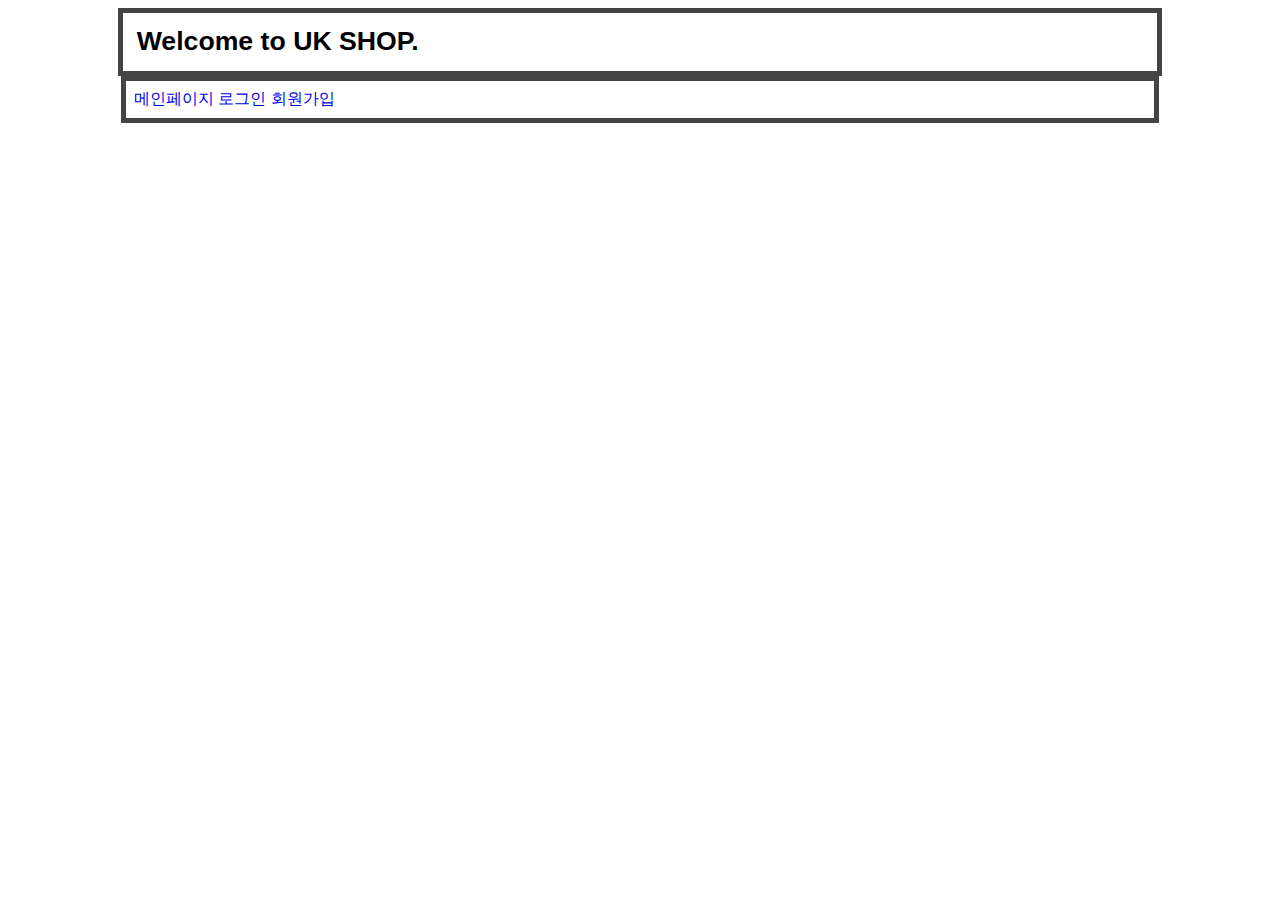
==== LAB3/index.html @ e72dce8c "LAB3 Commit" ====
<!DOCTYPE html>
<html>
<head>
    <meta charset="UTF-8">
    <title>index</title>
    <link rel="stylesheet" type="text/css" href="main.css">
</head>
<body>
    <div style="font-size:20pt; font-weight:bolder" class="border">Welcome to UK SHOP.</div>
    <div class="border"><a href="index.html">메인페이지 </a><a href="login.html">로그인 </a><a href="signup.html">회원가입</a></div>
</body>
</html>
---- LAB3/main.css ----
body { font-family: Arial, Helvetica, sans-serif;
       background-color: white; }
p { text-align: left; 
    font-size: 12pt; 
    color: black; }
div { width: 1020px;
      margin: 0 auto; 
      padding-left: 0.5em;
      padding-top: 0.5em;
      padding-bottom: 0.5em; }
a { text-decoration: none; }
.medium { border-width: medium; }
.solid { border-style: solid; }
.red { border-color: red; }
.highlight { font-family: 'Times New Roman', Times, serif; }
.larger { width: max-content; 
          height: max-content; }
.border { border: 5px solid #444; }
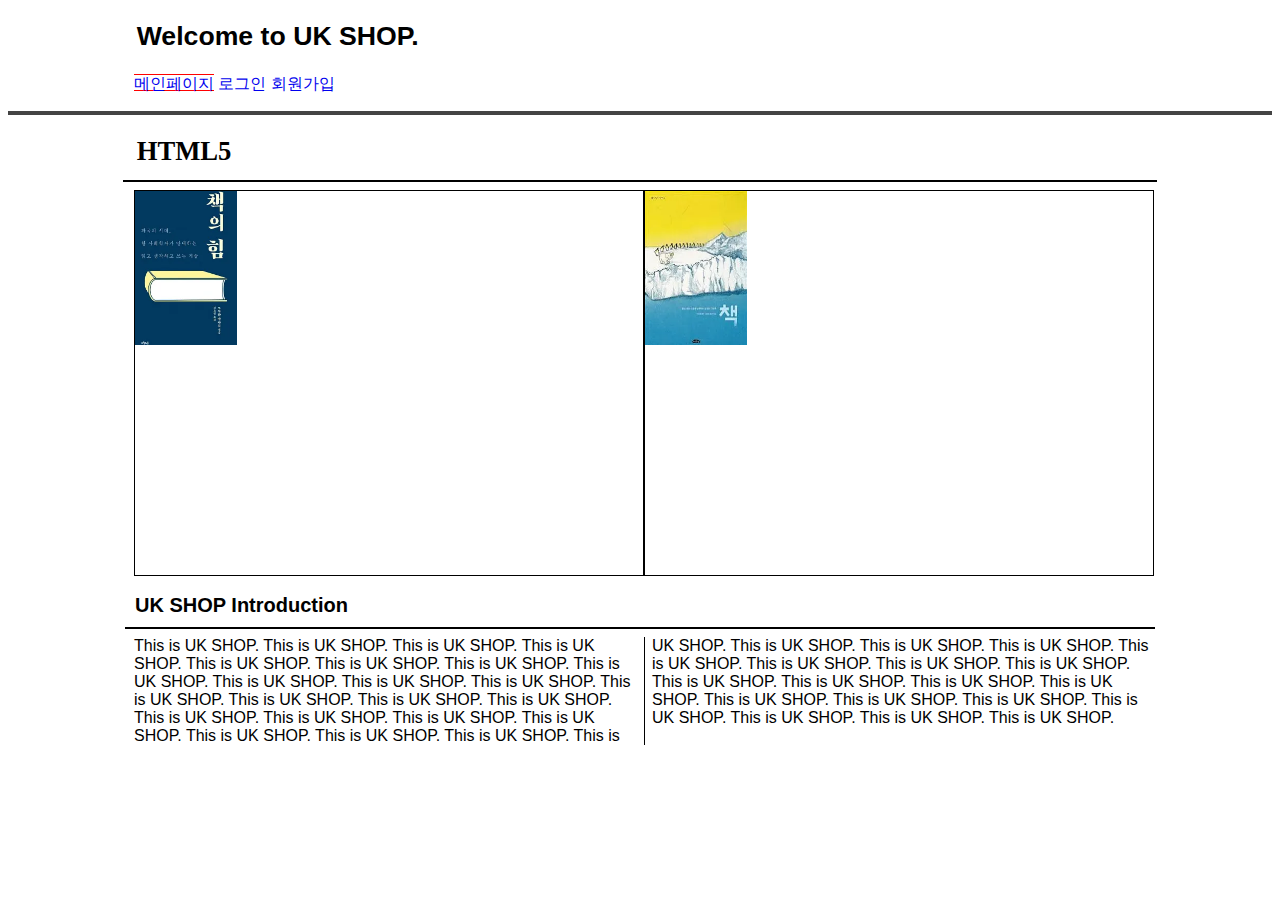
==== commit c171bc82: "Commit LAB3" ====
--- a/LAB3/index.html
+++ b/LAB3/index.html
@@ -6,7 +6,20 @@
     <link rel="stylesheet" type="text/css" href="main.css">
 </head>
 <body>
-    <div style="font-size:20pt; font-weight:bolder" class="border">Welcome to UK SHOP.</div>
-    <div class="border"><a href="index.html">메인페이지 </a><a href="login.html">로그인 </a><a href="signup.html">회원가입</a></div>
+    <div style="font-size:20pt; font-weight:bolder" class="slide">Welcome to UK SHOP.</div>
+    <div><a href="index.html" style="text-decoration: underline overline red">메인페이지</a>
+        <a href="login.html"> 로그인 </a><a href="signup.html">회원가입</a></div><hr class="border">
+    <div style="font-size: 20pt; font-family:'Times New Roman', Times, serif; font-weight:bold; border-bottom: 0.1em solid black;">HTML5</div>
+    <div class="box">
+        <div class="img-box"><img src="book1.webp" width="20%" height="40%" alt="book1"></div>
+        <div class="img-box"><img src="book2.webp" width="20%" height="40%" alt="book2"></div>
+    </div>
+    <div style="font-size:15pt; font-weight:bold; border-bottom:0.1em solid black">UK SHOP Introduction</div>
+    <div id="col">This is UK SHOP. This is UK SHOP. This is UK SHOP. This is UK SHOP. This is UK SHOP. This is UK SHOP. 
+        This is UK SHOP. This is UK SHOP. This is UK SHOP. This is UK SHOP. This is UK SHOP. This is UK SHOP. This is UK SHOP. 
+        This is UK SHOP. This is UK SHOP. This is UK SHOP. This is UK SHOP. This is UK SHOP. This is UK SHOP. This is UK SHOP. 
+        This is UK SHOP. This is UK SHOP. This is UK SHOP. This is UK SHOP. This is UK SHOP. This is UK SHOP. This is UK SHOP. 
+        This is UK SHOP. This is UK SHOP. This is UK SHOP. This is UK SHOP. This is UK SHOP. This is UK SHOP. This is UK SHOP. 
+        This is UK SHOP. This is UK SHOP. This is UK SHOP. This is UK SHOP. This is UK SHOP. This is UK SHOP. This is UK SHOP. </div>
 </body>
 </html>--- a/LAB3/main.css
+++ b/LAB3/main.css
@@ -5,14 +5,41 @@
     color: black; }
 div { width: 1020px;
       margin: 0 auto; 
+      border-collapse: separate;
       padding-left: 0.5em;
       padding-top: 0.5em;
       padding-bottom: 0.5em; }
 a { text-decoration: none; }
+img { transition: transform 2s; }
+img:hover { transform: translate(204px, 9vw) scale(5, 2.5); }
 .medium { border-width: medium; }
 .solid { border-style: solid; }
 .red { border-color: red; }
 .highlight { font-family: 'Times New Roman', Times, serif; }
 .larger { width: max-content; 
           height: max-content; }
-.border { border: 5px solid #444; }+.border { border: 2px solid #444; }
+.slide { position: relative; 
+         animation-duration: 2s;
+         animation-name: slidein; }
+.box { display: flex; 
+       flex-direction: row;
+       justify-content: flex-start; }
+.img-box { display: flex; 
+           border: 1px solid black; 
+           width: 510px;
+           height: 30vw; 
+           padding: 0%; }
+#col { column-count: 2; 
+       column-width: 500px; 
+       column-gap: 1em; 
+       column-rule-style: solid; 
+       column-rule-width: thin; }
+@keyframes slidein {
+    from {
+        padding-left: 100%;
+    }
+    to {
+        padding-left: 0%;
+    }
+}